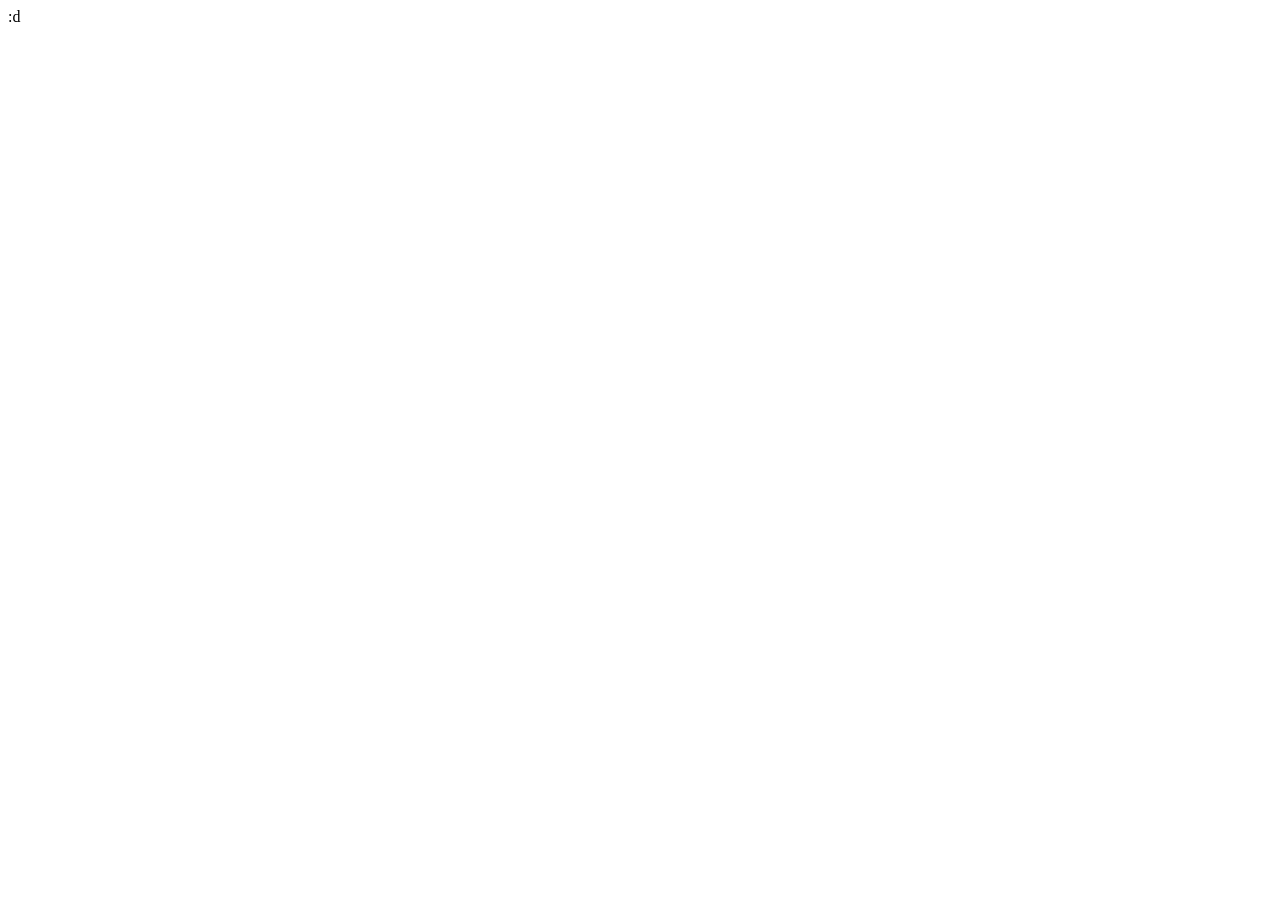
==== aaa.html @ 6099c1dd "now" ====
<!DOCTYPE html>
<html lang="en">
<head>
    <meta charset="UTF-8">
    <meta name="viewport" content="width=device-width, initial-scale=1.0">
    <title>Document</title>
</head>
<body>
    :d
</body>
</html>
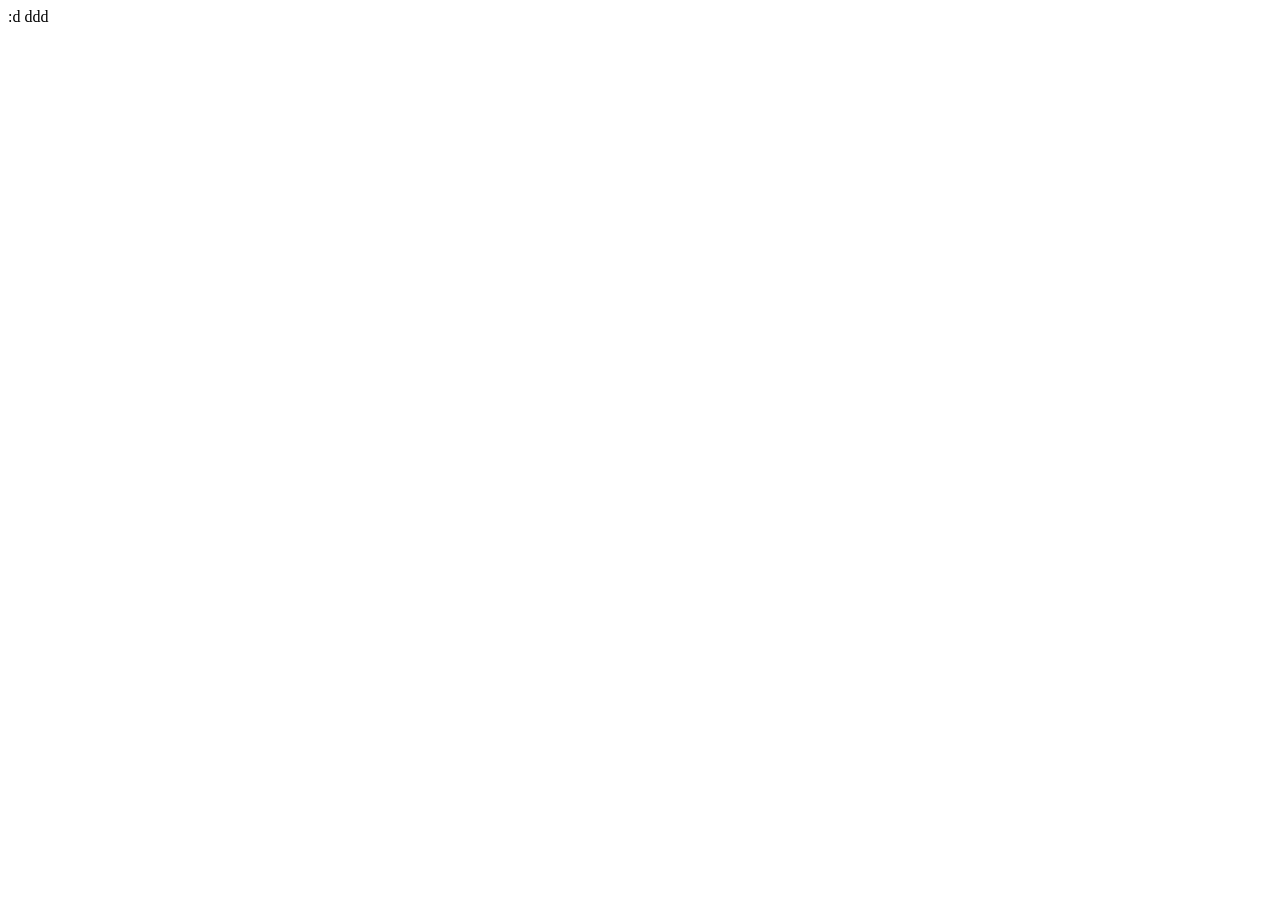
==== commit 0ae90f8e: "Now" ====
--- a/aaa.html
+++ b/aaa.html
@@ -6,6 +6,6 @@
     <title>Document</title>
 </head>
 <body>
-    :d
+    :d ddd
 </body>
 </html>
